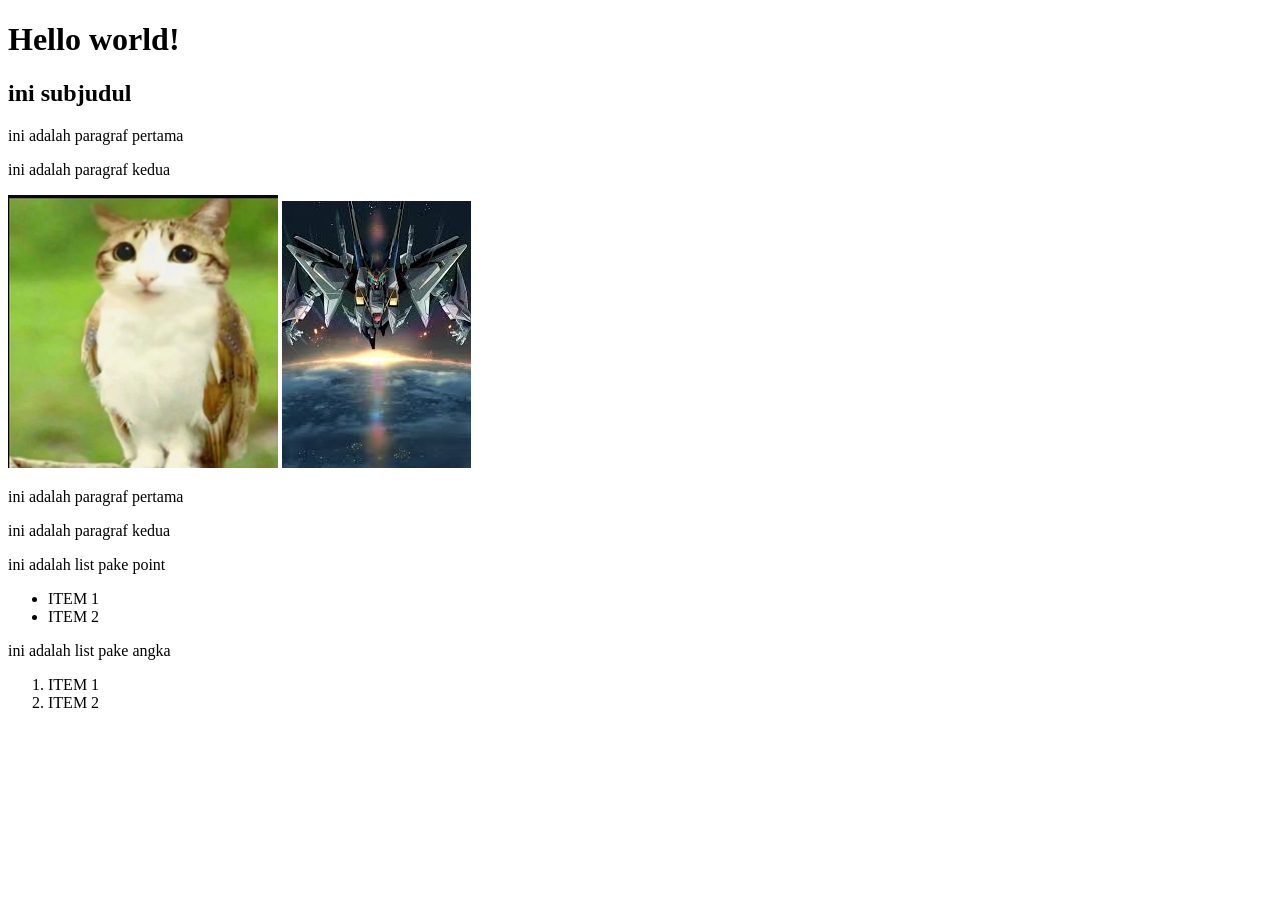
==== index.html @ 1660efbc "my first html" ====
<!DOCTYPE html>
<html lang="en">
<head>
    <meta charset="UTF-8">
    <meta name="viewport" content="width=device-width, initial-scale=1.0">
    <title>Praktikum 2</title>
</head>
<body>
    <h1>Hello world!</h1>
    <h2>ini subjudul</h2>
    <p> ini adalah paragraf pertama</p>
    <p> ini adalah paragraf kedua</p>

    <img src="meowl.webp" alt="error mas">

    <img src="XI.png" alt="error mas">

    <p> ini adalah paragraf pertama</p>
    <p> ini adalah paragraf kedua</p>

    <p> ini adalah list pake point<p>
    <ul>
        <li>ITEM 1</li>
        <li>ITEM 2</li>
    </ul>

    <p> ini adalah list pake angka<p>
    <ol>
        <li>ITEM 1</li>
        <li>ITEM 2</li>
</body>
</html>
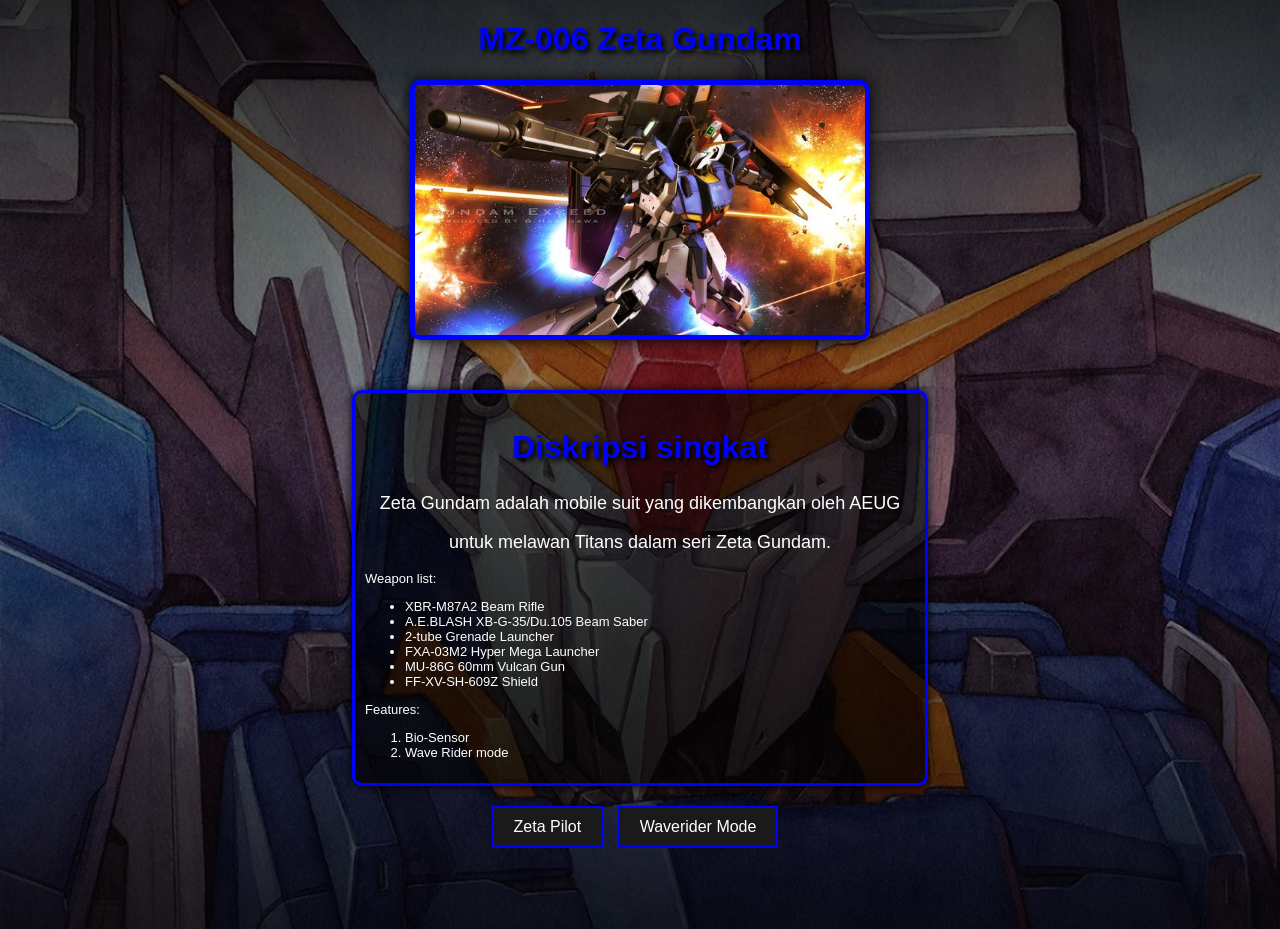
==== commit 7b95a962: "dirapihkan lagi" ====
--- a/index.html
+++ b/index.html
@@ -4,29 +4,78 @@
     <meta charset="UTF-8">
     <meta name="viewport" content="width=device-width, initial-scale=1.0">
     <title>Praktikum 2</title>
+    <link rel="stylesheet" href="style.css">
 </head>
+<style>
+        body{
+            background-image: linear-gradient(
+            rgba(0, 0, 0, 0.8), 
+            rgba(0, 0, 0, 0.3),
+            rgba(0, 0, 0, 0.8)
+            ),  url("pic/Zeta Background.jpg ");
+            background-size: cover;
+            background-position: center;
+            background-repeat: no-repeat;
+            color: white;
+            font-family: Arial;
+            min-height: 100vh;
+        }
+
+        .content{
+            text-align: center;
+            margin: 30px;
+        }
+
+        .deskripsi{
+            font-size: 18px;
+        }
+    </style>
 <body>
-    <h1>Hello world!</h1>
-    <h2>ini subjudul</h2>
-    <p> ini adalah paragraf pertama</p>
-    <p> ini adalah paragraf kedua</p>
+    <h1 style="text-align: center;
+               color: blue;
+               text-shadow: 3px 3px 5px black;"
+               >MZ-006 Zeta Gundam</h1>
+    
+    <div class="gambar">
+    <div id ="g1">   
+    <img style="border: 5px solid blue; 
+                border-radius: 10px;
+                box-shadow: 0px 0px 15px black;
+                display: block;
+                margin: auto;" 
+                src="pic/Zeta pro.jpg" width="450" height="250">
+    </div>            
 
-    <img src="meowl.webp" alt="error mas">
+    <div class="textbox">           
+    <h2 style="color: blue;text-align: center; text-shadow: 3px 3px 5px black;font-size: xx-large;">Diskripsi singkat</h2>
 
-    <img src="XI.png" alt="error mas">
+    <div class="deskripsi">
+    <p style="text-align: center;"> Zeta Gundam adalah mobile suit yang dikembangkan oleh AEUG</p>
+    <p style="text-align: center;"> untuk melawan Titans dalam seri Zeta Gundam.</p>
+    </div>
 
-    <p> ini adalah paragraf pertama</p>
-    <p> ini adalah paragraf kedua</p>
-
-    <p> ini adalah list pake point<p>
+    <div class="fiture">
+    <p> Weapon list: </p>
     <ul>
-        <li>ITEM 1</li>
-        <li>ITEM 2</li>
+        <li>XBR-M87A2 Beam Rifle</li>
+        <li>A.E.BLASH XB-G-35/Du.105 Beam Saber</li>
+        <li>2-tube Grenade Launcher</li>
+        <li>FXA-03M2 Hyper Mega Launcher</li>
+        <li>MU-86G 60mm Vulcan Gun</li>
+        <li>FF-XV-SH-609Z Shield</li>
     </ul>
 
-    <p> ini adalah list pake angka<p>
+    <p> Features: </p>
     <ol>
-        <li>ITEM 1</li>
-        <li>ITEM 2</li>
+        <li>Bio-Sensor</li>
+        <li>Wave Rider mode</li>
+    </ol>
+    </div>
+    </div>
+
+    <div class ="menu">
+         <button><a href="pilot.html" class="button"style="text-decoration: none; color: white;"> Zeta Pilot</a></button>
+         <button><a href="wave.html" class="button"style="text-decoration: none; color: white;"> Waverider Mode</a></button>
+     </div>
 </body>
 </html>
--- a/style.css
+++ b/style.css
@@ -0,0 +1,43 @@
+
+.textbox{
+    background-color: rgba(0,0,0,0.6);
+    width: 550px;
+    padding: 10px;
+    border: 3px solid blue;
+    border-radius: 10px;
+    margin: auto;
+    margin-top: 50px;
+    box-shadow: 0px 0px 10px black;
+    font-family: 'roboto', sans-serif;
+}
+
+.fiture{
+    font-family: 'roboto', sans-serif;
+    font-size: small;
+}
+
+.diskripsi{
+    font-family: 'roboto', sans-serif;
+    font-size: large;
+    text-align: justify;
+
+}
+
+.menu{
+    margin-top: 20px;
+    text-align: center;
+}
+
+.menu button{
+    background-color: #1a1a1a;
+    color: white;
+    border: 2px solid blue;
+    padding: 10px 20px;
+    margin-right: 10px;
+    font-size: 16px;
+    cursor: pointer;
+}
+
+.menu button:hover{
+    background-color: #4da6ff;
+}
